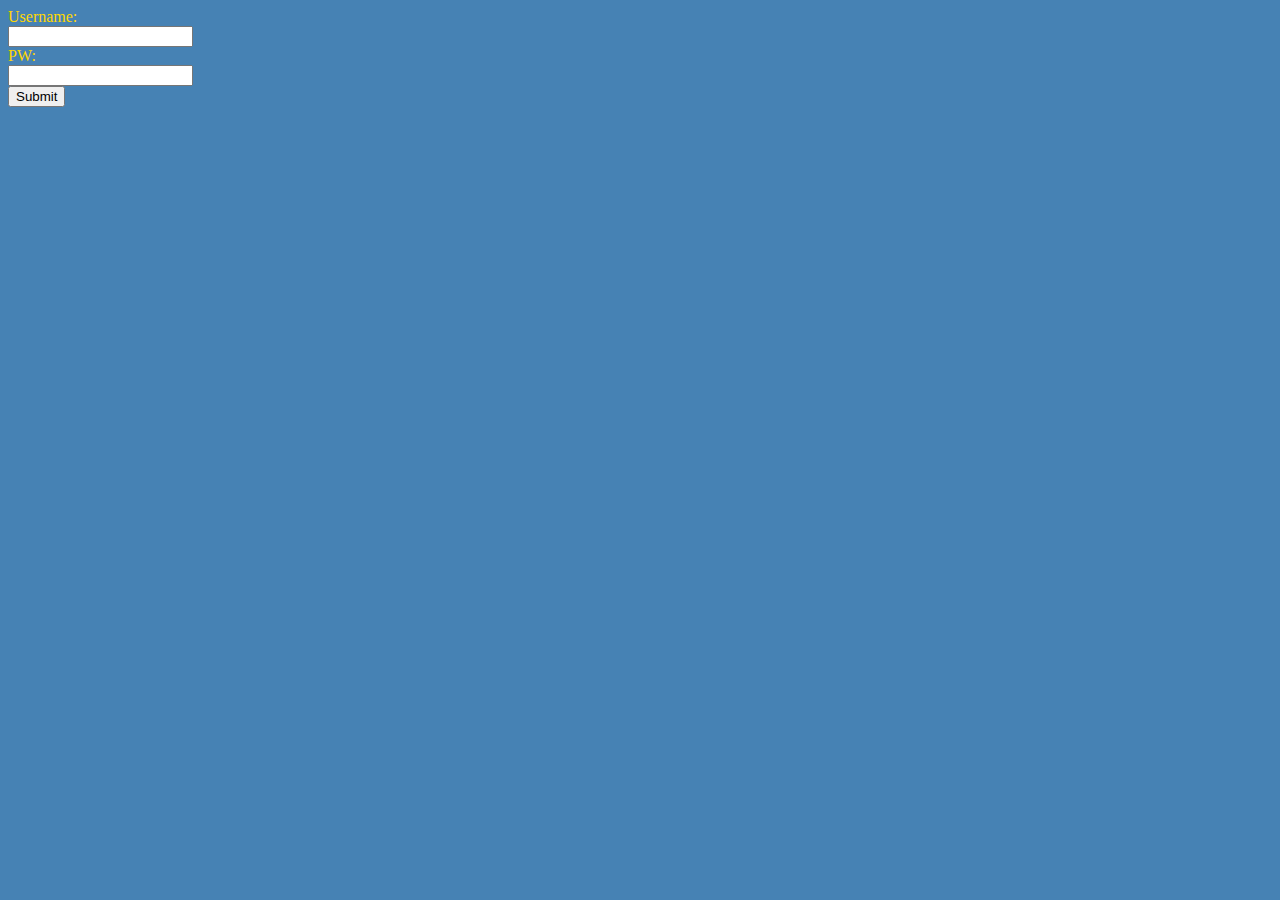
==== login.html @ 7054cfab "added base html,style, and js" ====
<html>
<title>2FA Cloud</title>
<head>
	<!--Feel free to change, I don't know what you want to do here-->
	<link rel="stylesheet" href="style.css">
	<script src=
		"https://ajax.googleapis.com/ajax/libs/jquery/2.1.1/jquery.min.js"
	></script>
</head>

<body>
	<form class="inputForm" id="inputForm">
		Username:<br/>
		<input type="text" class="usernameField" id="usernameField">
		<br/>
		PW:<br/>
		<input type="password" class="pwField" id="pwField">
		<br/>
		<input type="button" class="submit" id="submit" value="Submit">
</body>

<script src="FormToJSON.js"></script>

</html>
---- style.css ----
body
{
	background-color: steelblue;
	color: gold;
}
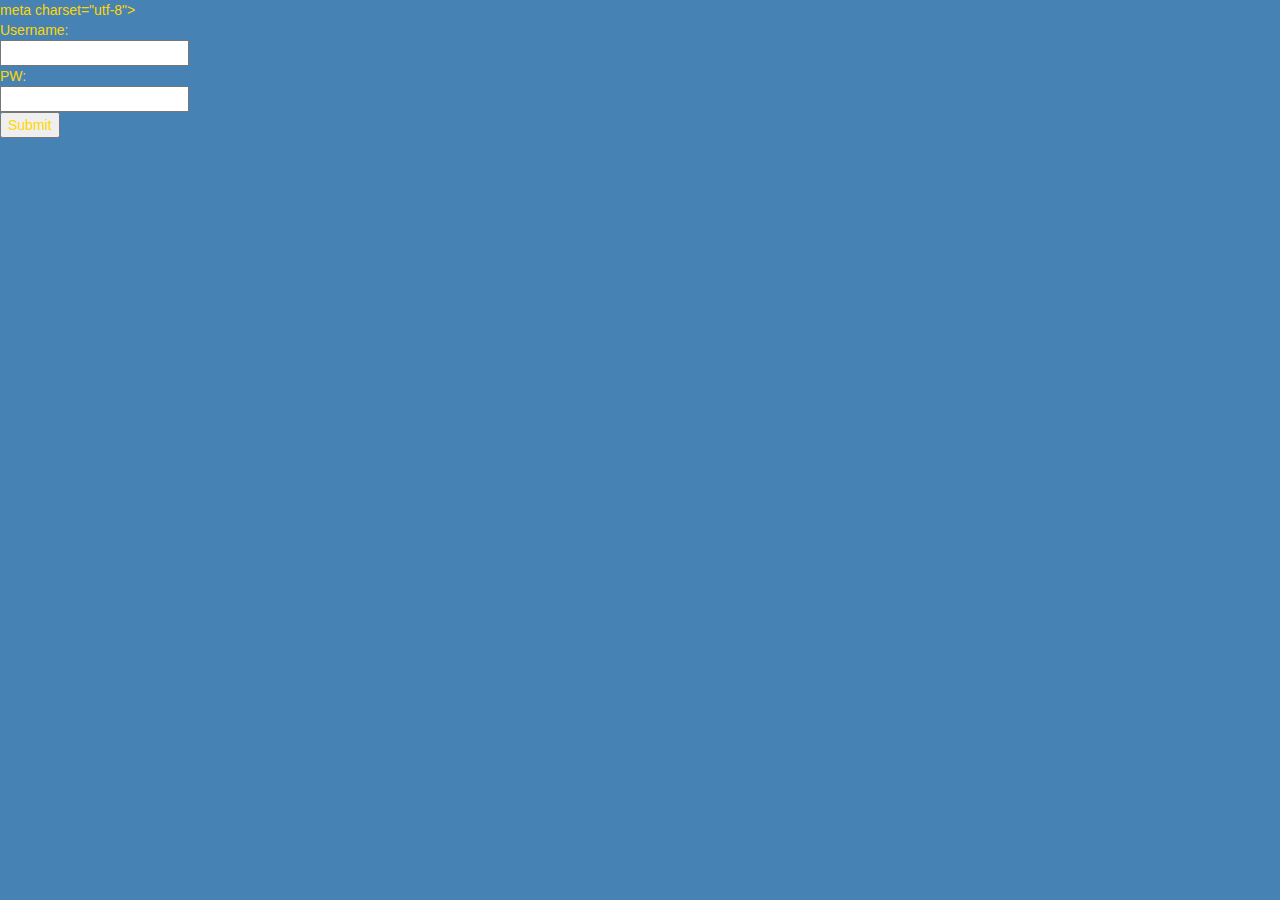
==== commit afab802d: "Index and login html pages are cleaned up a little." ====
--- a/login.html
+++ b/login.html
@@ -1,24 +1,29 @@
 <html>
-<title>2FA Cloud</title>
+
 <head>
-	<!--Feel free to change, I don't know what you want to do here-->
-	<link rel="stylesheet" href="style.css">
-	<script src=
-		"https://ajax.googleapis.com/ajax/libs/jquery/2.1.1/jquery.min.js"
-	></script>
+    <title>2FA Cloud</title>
+    meta charset="utf-8">
+    <meta http-equiv="X-UA-Compatible" content="IE=edge">
+    <meta name="viewport" content="width=device-width, max-width=device-width, initial-scale=1">
+    <link rel="stylesheet" href="/templates/bootstrap.min.css">
+    <link rel="stylesheet" href="/templates/global_style.css">
+
+    <script type="text/javascript" src="/templates/jquery.min.js"></script>
+    <script type="text/javascript" src="/templates/bootstrap.min.js"></script>
+    <script type="text/javascript" src="/js/validate.js"></script>
+    <script type="text/javascript" src="/js/login.js"></script>
 </head>
 
 <body>
-	<form class="inputForm" id="inputForm">
-		Username:<br/>
-		<input type="text" class="usernameField" id="usernameField">
-		<br/>
-		PW:<br/>
-		<input type="password" class="pwField" id="pwField">
-		<br/>
-		<input type="button" class="submit" id="submit" value="Submit">
+<form class="inputForm" id="inputForm">
+    Username:
+    <br/>
+    <input type="text" class="usernameField" id="usernameField">
+    <br/> PW:
+    <br/>
+    <input type="password" class="pwField" id="pwField">
+    <br/>
+    <input type="button" class="submit" id="submit" value="Submit" onclick="doThis()">
+</form>
 </body>
-
-<script src="FormToJSON.js"></script>
-
-</html>
+</html>--- a/templates/global_style.css
+++ b/templates/global_style.css
@@ -0,0 +1,5 @@
+body
+{
+	background-color: steelblue;
+	color: gold;
+}
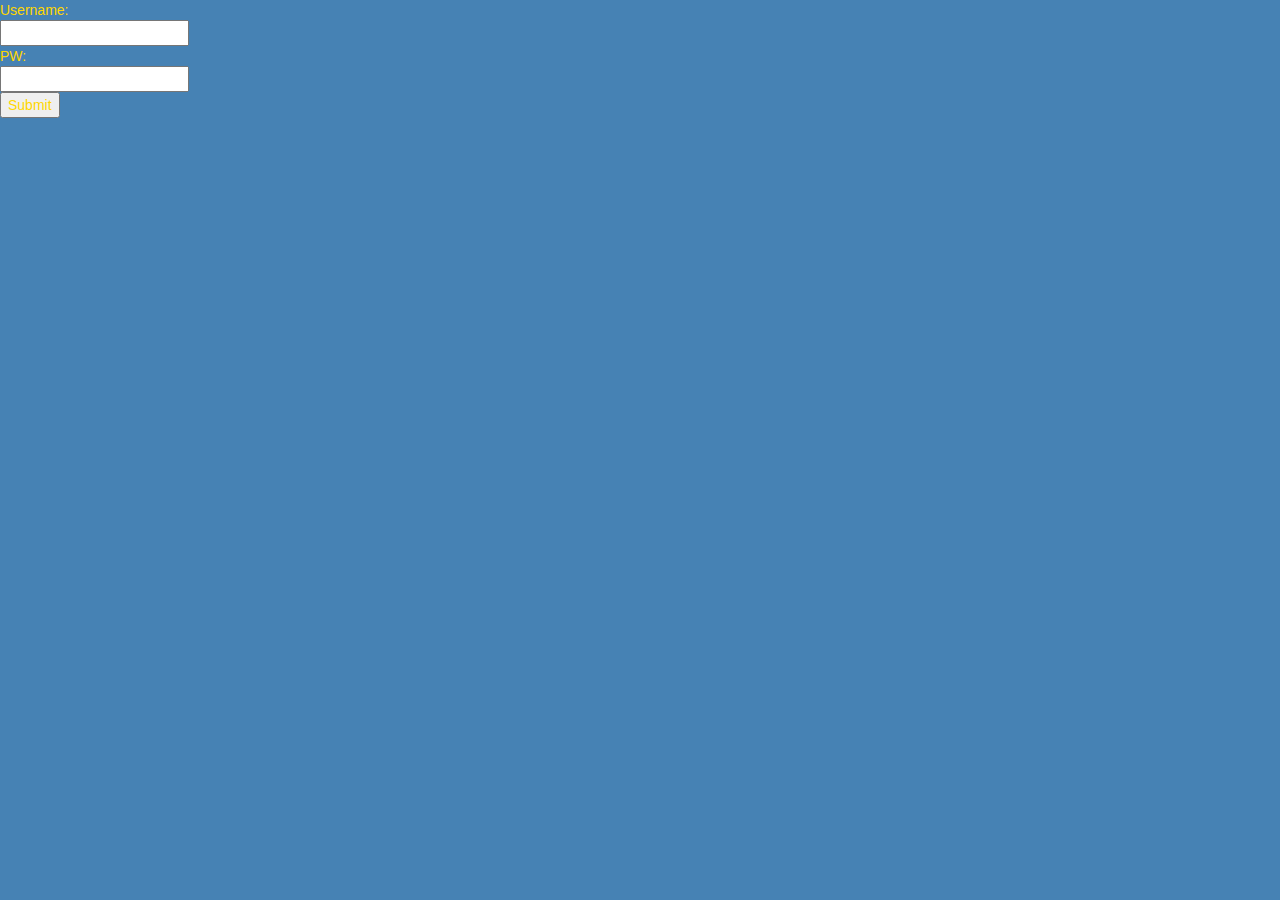
==== commit 026e6d3f: "Gave the templates folder a little more strucutre. Someone keeps forgetting to close their <form> :P" ====
--- a/login.html
+++ b/login.html
@@ -2,14 +2,14 @@
 
 <head>
     <title>2FA Cloud</title>
-    meta charset="utf-8">
+    <meta charset="utf-8">
     <meta http-equiv="X-UA-Compatible" content="IE=edge">
     <meta name="viewport" content="width=device-width, max-width=device-width, initial-scale=1">
-    <link rel="stylesheet" href="/templates/bootstrap.min.css">
-    <link rel="stylesheet" href="/templates/global_style.css">
+    <link rel="stylesheet" href="/templates/css/bootstrap.min.css">
+    <link rel="stylesheet" href="/templates/css/global_style.css">
 
-    <script type="text/javascript" src="/templates/jquery.min.js"></script>
-    <script type="text/javascript" src="/templates/bootstrap.min.js"></script>
+    <script type="text/javascript" src="/templates/js/jquery.min.js"></script>
+    <script type="text/javascript" src="/templates/js/bootstrap.min.js"></script>
     <script type="text/javascript" src="/js/validate.js"></script>
     <script type="text/javascript" src="/js/login.js"></script>
 </head>
--- a/templates/css/global_style.css
+++ b/templates/css/global_style.css
@@ -0,0 +1,5 @@
+body
+{
+	background-color: steelblue;
+	color: gold;
+}
